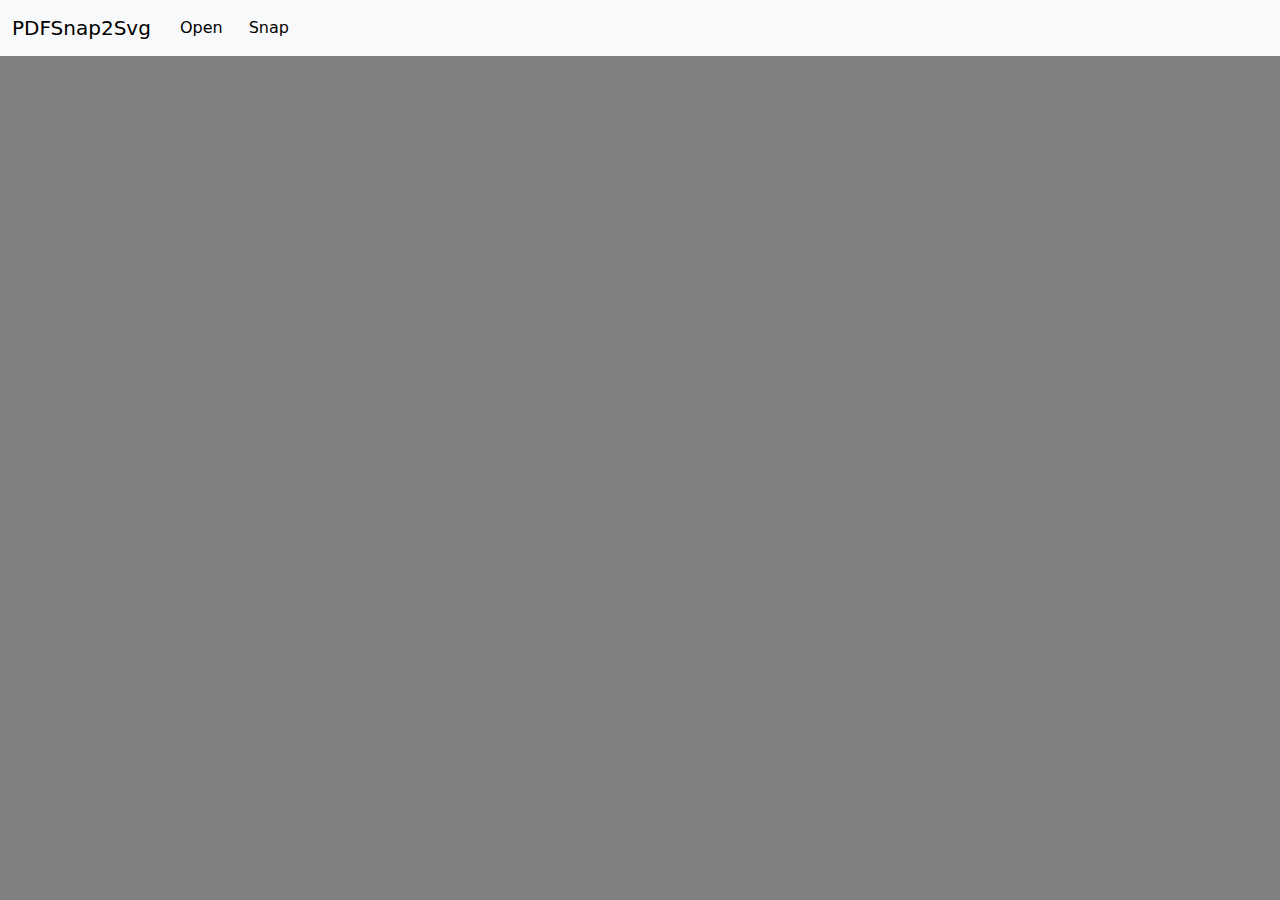
==== src/index.html @ e9c190f0 "change project structure and add Dockerfile" ====
<!DOCTYPE html lang="en">

<html>

<head>
    <title>PDFSnap2Svg</title>
    <meta charset="utf-8">
    <meta name="viewport" content="width=device-width, initial-scale=1.0, maximum-scale=1.0, user-scalable=0">
    <link href="https://cdn.bootcdn.net/ajax/libs/twitter-bootstrap/5.2.3/css/bootstrap.min.css" rel="stylesheet" crossorigin="anonymous">
    <link rel="stylesheet" href="/css/index.css">
    <link rel="stylesheet" href="/css/snap.css">
    <link rel="stylesheet" href="/css/pages.css">
    <link rel="stylesheet" href="/css/outline.css">
</head>

<body>
    <div class="container-v">
        <header>
            <nav class="navbar navbar-expand-md navbar-light bg-light">
                <div class="container-fluid">
                    <a class="navbar-brand" href="#">PDFSnap2Svg</a>
                    <button class="navbar-toggler" type="button" data-bs-toggle="collapse" data-bs-target="#navbarCollapse" aria-controls="navbarCollapse" aria-expanded="false" aria-label="Toggle navigation">
                        <span class="navbar-toggler-icon"></span>
                    </button>
                    <div class="collapse navbar-collapse" id="navbarCollapse">
                        <ul class="navbar-nav me-auto mb-2 mb-md-0">
                            <li class="nav-item">
                                <input
                                    style="display: none"
                                    id="open-file-input"
                                    type="file"
                                    accept=".pdf,application/pdf"
                                    onchange="open_document_from_file(event.target.files[0])"
                                >
                                <button type="button" class="btn btn-light" onclick="document.getElementById('open-file-input').click()">Open</button>
                            </li>
                            <li class="nav-item">
                                <button type="button" class="btn btn-light" onclick="clearMask(); showMask();">Snap</button>
                            </li>
                        </ul>
                    </div>
                    <p id="pdf-title"></p>
                </div>
            </nav>
        </header>

        <div class="container-h">
            <aside id="outline-panel" class="sidebar" style="display:none">
                <ul id="outline">
                    <!-- outline inserted here -->
                </ul>
            </aside>

            <main id="page-panel">
                <div id="pages">
                    <!-- pages inserted here -->
                </div>
            </main>
        </div>
    </div>


    <script src="https://cdn.bootcdn.net/ajax/libs/twitter-bootstrap/5.2.3/js/bootstrap.bundle.min.js" crossorigin="anonymous"></script>
    <script src="js/viewer.js"></script>
    <script src="js/snap.js"></script>
    <script src="js/ui.js"></script>
</body>

</html>
---- css/index.css ----
body,html {
    margin: 0;
    padding: 0;
    height: 100%;
}

.container-v {
    display: flex;
    flex-direction: column;
    /* Stack nav and content vertically */
    height: 100vh;
    /* 100% of the viewport height */
}

header {
    width: 100%;
    /* Full width */
    background-color: #333;
    color: #fff;
    /* Adjust as needed */
}

.container-h {
    display: flex;
    flex-grow: 1;
    overflow: hidden;
    /* Prevents overflow caused by child elements */
}

aside {
    width: 200px;
    /* Fixed width */
    background-color: #f4f4f4;
    overflow-y: auto;
    /* Enable vertical scrolling */
}

main {
    flex-grow: 1;
    /* Takes the remaining space */
    background-color: #fff;
    overflow-y: auto;
    /* Enable vertical scrolling */
}

#page-panel {
    background: gray;
}

#pdf-title {
    color: black;
    font-size: 16px;
}
---- css/snap.css ----
.snap-mask {
    position: absolute;
    background-color: rgba(0, 0, 0, 0.25);
    cursor: crosshair;
}

.snap-box {
    width: 50%; /* 可根据需要调整大小 */
    height: 50%; /* 可根据需要调整大小 */
    background-color: transparent;
    border: 2px dashed red; /* 明显的边框以标示截图区域 */
}
---- css/pages.css ----
#pages {
	margin: 0 auto;
}

div.page {
	position: relative;
	background-color: white;
	margin: 16px auto;
	box-shadow: 0px 2px 8px #0004;
}

div.page * {
	position: absolute;
}

div.page canvas {
	user-select: none;
}

div.text span {
	white-space: pre;
	line-height: 1;
	color: transparent;
}

div.text ::selection {
	background: hsla(220, 100%, 50%, 0.2);
}

div.link a:hover {
	border: 1px dotted blue;
}

div.search > div {
	pointer-events: none;
	border: 1px solid hotpink;
	background-color: lightpink;
	mix-blend-mode: multiply;
}
---- css/outline.css ----
#outline {
	font-size: 12px;
}

#outline ul {
	margin: 0;
	padding-left: 20px;
}

#outline a {
	color: black;
	text-decoration: none;
}

#outline a:hover {
	color: blue;
	text-decoration: underline;
}
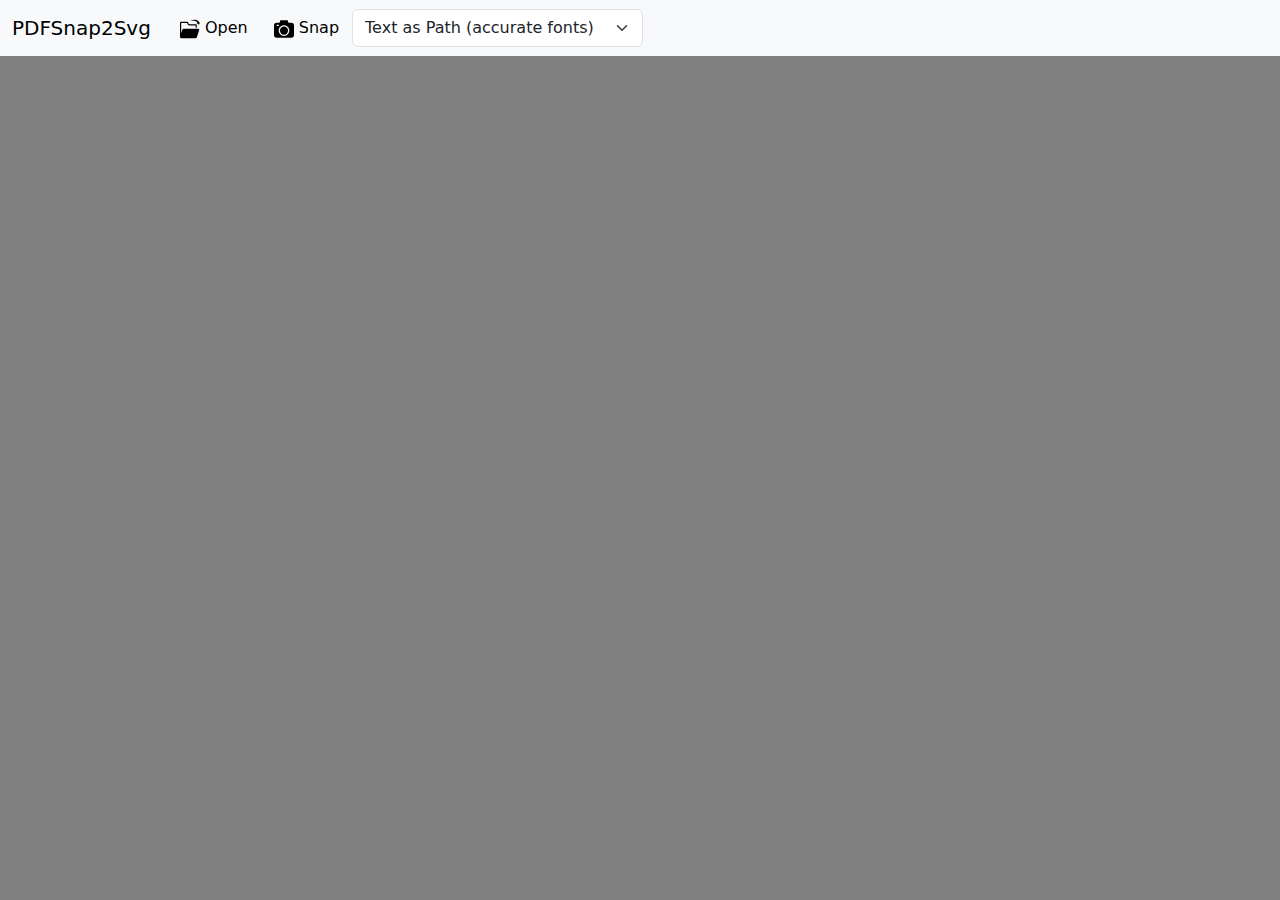
==== commit a38ff18e: "add text or path option" ====
--- a/src/index.html
+++ b/src/index.html
@@ -11,6 +11,7 @@
     <link rel="stylesheet" href="/css/snap.css">
     <link rel="stylesheet" href="/css/pages.css">
     <link rel="stylesheet" href="/css/outline.css">
+    <link rel="icon" type="image/svg+xml" href="assets/pdf.svg">
 </head>
 
 <body>
@@ -32,10 +33,22 @@
                                     accept=".pdf,application/pdf"
                                     onchange="open_document_from_file(event.target.files[0])"
                                 >
-                                <button type="button" class="btn btn-light" onclick="document.getElementById('open-file-input').click()">Open</button>
+                                <button type="button" class="btn btn-light" onclick="document.getElementById('open-file-input').click()">
+                                    <img src="assets/open.svg" width="20" height="20">
+                                    Open
+                                </button>
                             </li>
                             <li class="nav-item">
-                                <button type="button" class="btn btn-light" onclick="clearMask(); showMask();">Snap</button>
+                                <button type="button" class="btn btn-light" onclick="clearMask(); showMask();">
+                                    <img src="assets/snap.svg" width="20" height="20">
+                                    Snap
+                                </button>
+                            </li>
+                            <li style="display: flex; align-items: center;">
+                                <select class="form-select" id="text-option">
+                                    <option value="path" selected>Text as Path (accurate fonts)</option>
+                                    <option value="text">Text as Text (inaccurate fonts)</option>
+                                </select>
                             </li>
                         </ul>
                     </div>
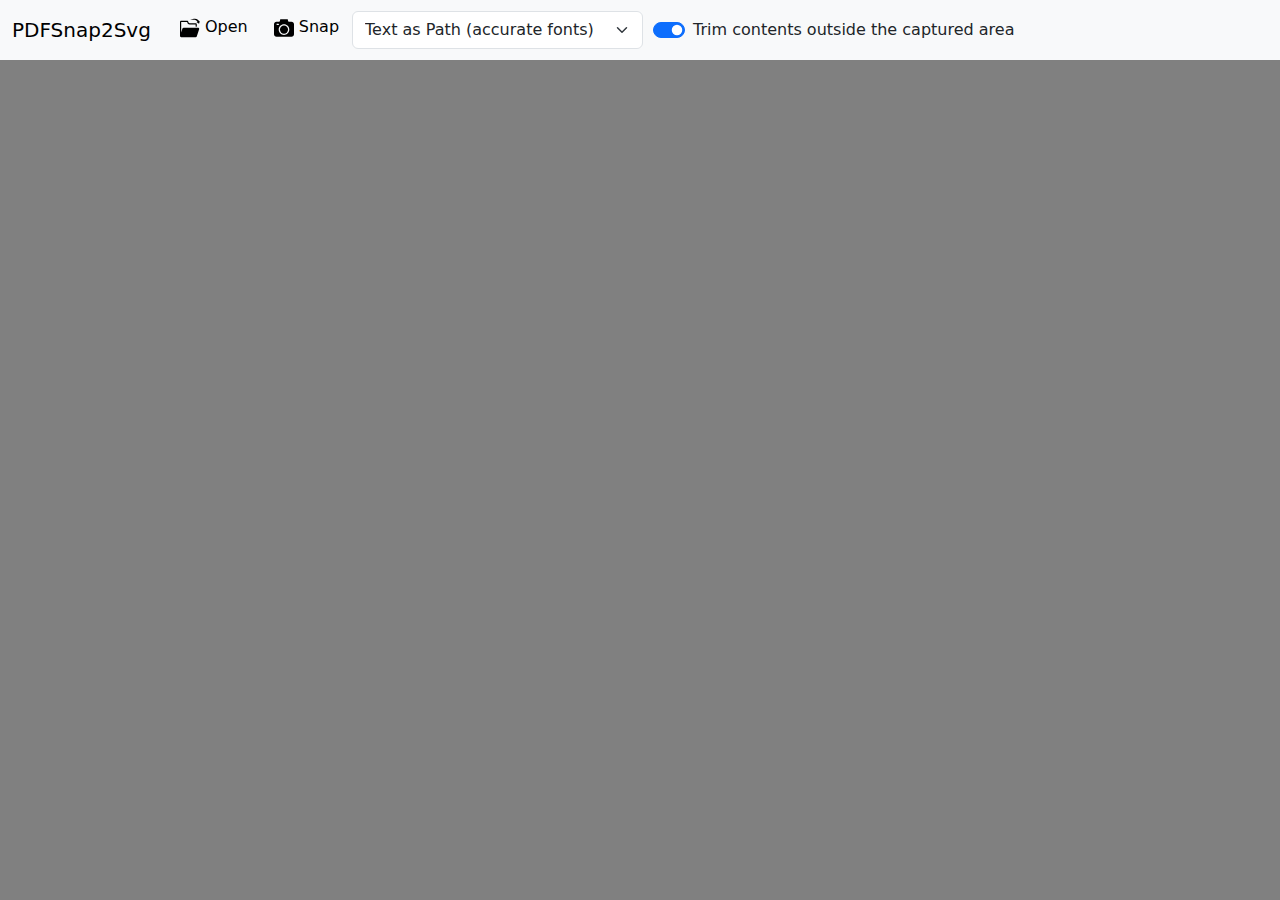
==== commit 5e9969e6: "support pdf trimming" ====
--- a/src/index.html
+++ b/src/index.html
@@ -50,6 +50,12 @@
                                     <option value="text">Text as Text (inaccurate fonts)</option>
                                 </select>
                             </li>
+                            <li style="display: flex; align-items: center;">
+                                <div class="form-check form-switch" style="margin: 10px;">
+                                    <input class="form-check-input" type="checkbox" role="switch" id="trim-option" checked>
+                                    <label class="form-check-label text-dark" for="trim-option">Trim contents outside the captured area</label>
+                                </div>
+                            </li>
                         </ul>
                     </div>
                     <p id="pdf-title"></p>
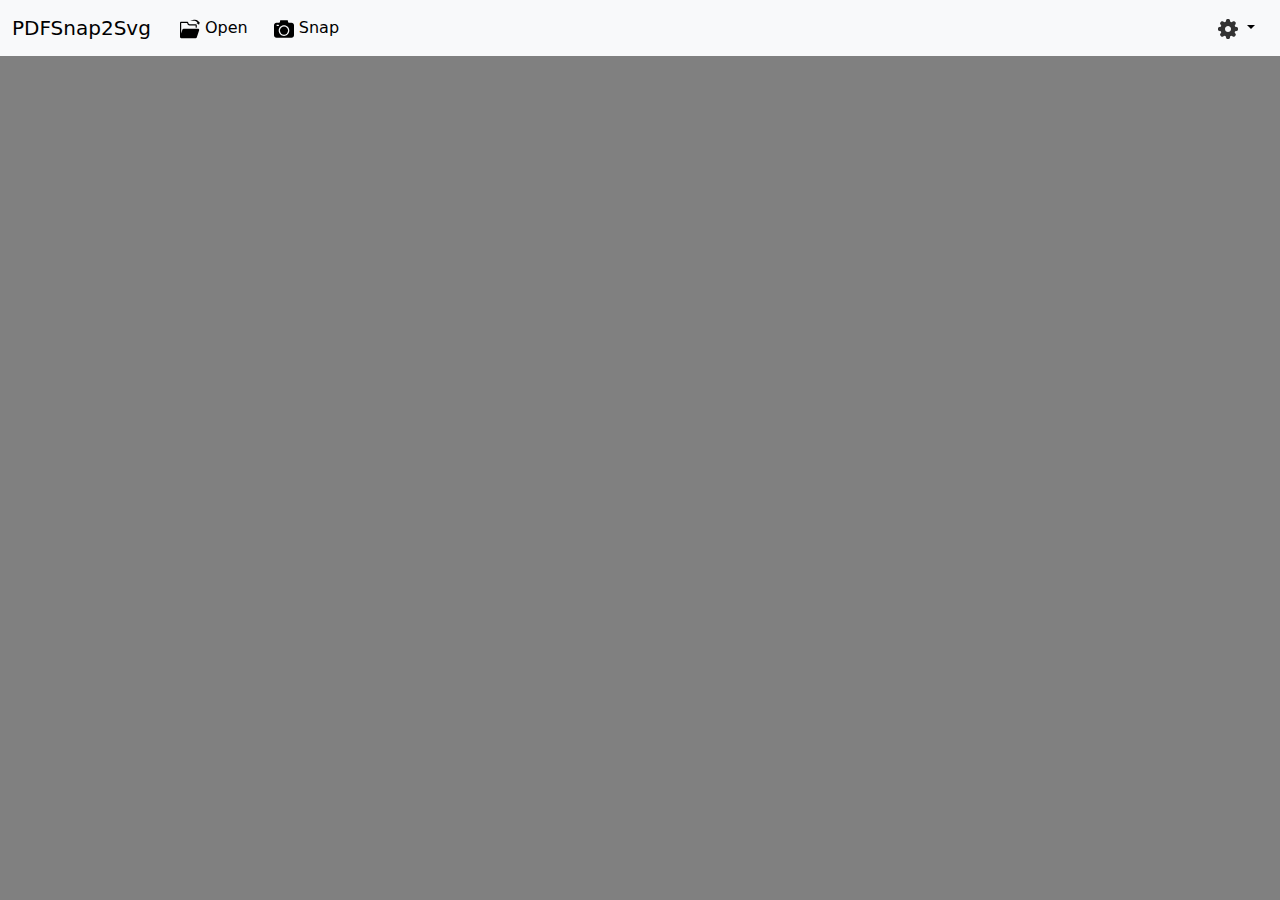
==== commit 9897db31: "optimize ui" ====
--- a/src/index.html
+++ b/src/index.html
@@ -7,10 +7,10 @@
     <meta charset="utf-8">
     <meta name="viewport" content="width=device-width, initial-scale=1.0, maximum-scale=1.0, user-scalable=0">
     <link href="https://cdn.bootcdn.net/ajax/libs/twitter-bootstrap/5.2.3/css/bootstrap.min.css" rel="stylesheet" crossorigin="anonymous">
-    <link rel="stylesheet" href="/css/index.css">
-    <link rel="stylesheet" href="/css/snap.css">
-    <link rel="stylesheet" href="/css/pages.css">
-    <link rel="stylesheet" href="/css/outline.css">
+    <link rel="stylesheet" href="css/index.css">
+    <link rel="stylesheet" href="css/snap.css">
+    <link rel="stylesheet" href="css/pages.css">
+    <link rel="stylesheet" href="css/outline.css">
     <link rel="icon" type="image/svg+xml" href="assets/pdf.svg">
 </head>
 
@@ -44,21 +44,35 @@
                                     Snap
                                 </button>
                             </li>
-                            <li style="display: flex; align-items: center;">
-                                <select class="form-select" id="text-option">
-                                    <option value="path" selected>Text as Path (accurate fonts)</option>
-                                    <option value="text">Text as Text (inaccurate fonts)</option>
-                                </select>
-                            </li>
-                            <li style="display: flex; align-items: center;">
-                                <div class="form-check form-switch" style="margin: 10px;">
-                                    <input class="form-check-input" type="checkbox" role="switch" id="trim-option" checked>
-                                    <label class="form-check-label text-dark" for="trim-option">Trim contents outside the captured area</label>
-                                </div>
-                            </li>
                         </ul>
+                        <span id="pdf-title" class="text-dark" style="flex-grow: 1; text-align: center;"></span>
+                        <div class="dropdown">
+                            <button class="btn btn-light dropdown-toggle" type="button" data-bs-toggle="dropdown" data-bs-auto-close="outside" aria-expanded="false">
+                                <img src="assets/settings.svg" width="20" height="20">
+                            </button>
+                            <ul class="dropdown-menu dropdown-menu-end" style="white-space: nowrap">
+                                <li><h6 class="dropdown-header">Settings</h6></li>
+                                <li>
+                                    <div class="form-check form-switch settings-item">
+                                        <input class="form-check-input" type="checkbox" role="switch" id="text-as-path-option" checked>
+                                        <label class="form-check-label text-dark" for="text-as-path-option">Convert text to path (accurate fonts)</label>
+                                    </div>
+                                </li>
+                                <li>
+                                    <div class="form-check form-switch settings-item">
+                                        <input class="form-check-input" type="checkbox" role="switch" id="trim-option" checked>
+                                        <label class="form-check-label text-dark" for="trim-option">Trim contents outside the captured area</label>
+                                    </div>
+                                </li>
+                                <li>
+                                    <div class="form-check form-switch settings-item">
+                                        <input class="form-check-input" type="checkbox" role="switch" id="svg-zoom-option" checked>
+                                        <label class="form-check-label text-dark" for="svg-zoom-option">Resize SVG with current zoom</label>
+                                    </div>
+                                </li>
+                            </ul>
+                        </div>
                     </div>
-                    <p id="pdf-title"></p>
                 </div>
             </nav>
         </header>
--- a/src/css/index.css
+++ b/src/css/index.css
@@ -0,0 +1,57 @@
+body,html {
+    margin: 0;
+    padding: 0;
+    height: 100%;
+}
+
+.container-v {
+    display: flex;
+    flex-direction: column;
+    /* Stack nav and content vertically */
+    height: 100vh;
+    /* 100% of the viewport height */
+}
+
+header {
+    width: 100%;
+    /* Full width */
+    background-color: #333;
+    color: #fff;
+    /* Adjust as needed */
+}
+
+.container-h {
+    display: flex;
+    flex-grow: 1;
+    overflow: hidden;
+    /* Prevents overflow caused by child elements */
+}
+
+aside {
+    width: 200px;
+    /* Fixed width */
+    background-color: #f4f4f4;
+    overflow-y: auto;
+    /* Enable vertical scrolling */
+}
+
+main {
+    flex-grow: 1;
+    /* Takes the remaining space */
+    background-color: #fff;
+    overflow-y: auto;
+    /* Enable vertical scrolling */
+}
+
+#page-panel {
+    background: gray;
+}
+
+#pdf-title {
+    color: black;
+    font-size: 16px;
+}
+
+.settings-item {
+    margin: 10px;
+}--- a/src/css/snap.css
+++ b/src/css/snap.css
@@ -0,0 +1,12 @@
+.snap-mask {
+    position: absolute;
+    background-color: rgba(0, 0, 0, 0.25);
+    cursor: crosshair;
+}
+
+.snap-box {
+    width: 50%; /* 可根据需要调整大小 */
+    height: 50%; /* 可根据需要调整大小 */
+    background-color: transparent;
+    border: 2px dashed red; /* 明显的边框以标示截图区域 */
+}--- a/src/css/pages.css
+++ b/src/css/pages.css
@@ -0,0 +1,39 @@
+#pages {
+	margin: 0 auto;
+}
+
+div.page {
+	position: relative;
+	background-color: white;
+	margin: 16px auto;
+	box-shadow: 0px 2px 8px #0004;
+}
+
+div.page * {
+	position: absolute;
+}
+
+div.page canvas {
+	user-select: none;
+}
+
+div.text span {
+	white-space: pre;
+	line-height: 1;
+	color: transparent;
+}
+
+div.text ::selection {
+	background: hsla(220, 100%, 50%, 0.2);
+}
+
+div.link a:hover {
+	border: 1px dotted blue;
+}
+
+div.search > div {
+	pointer-events: none;
+	border: 1px solid hotpink;
+	background-color: lightpink;
+	mix-blend-mode: multiply;
+}
--- a/src/css/outline.css
+++ b/src/css/outline.css
@@ -0,0 +1,18 @@
+#outline {
+	font-size: 12px;
+}
+
+#outline ul {
+	margin: 0;
+	padding-left: 20px;
+}
+
+#outline a {
+	color: black;
+	text-decoration: none;
+}
+
+#outline a:hover {
+	color: blue;
+	text-decoration: underline;
+}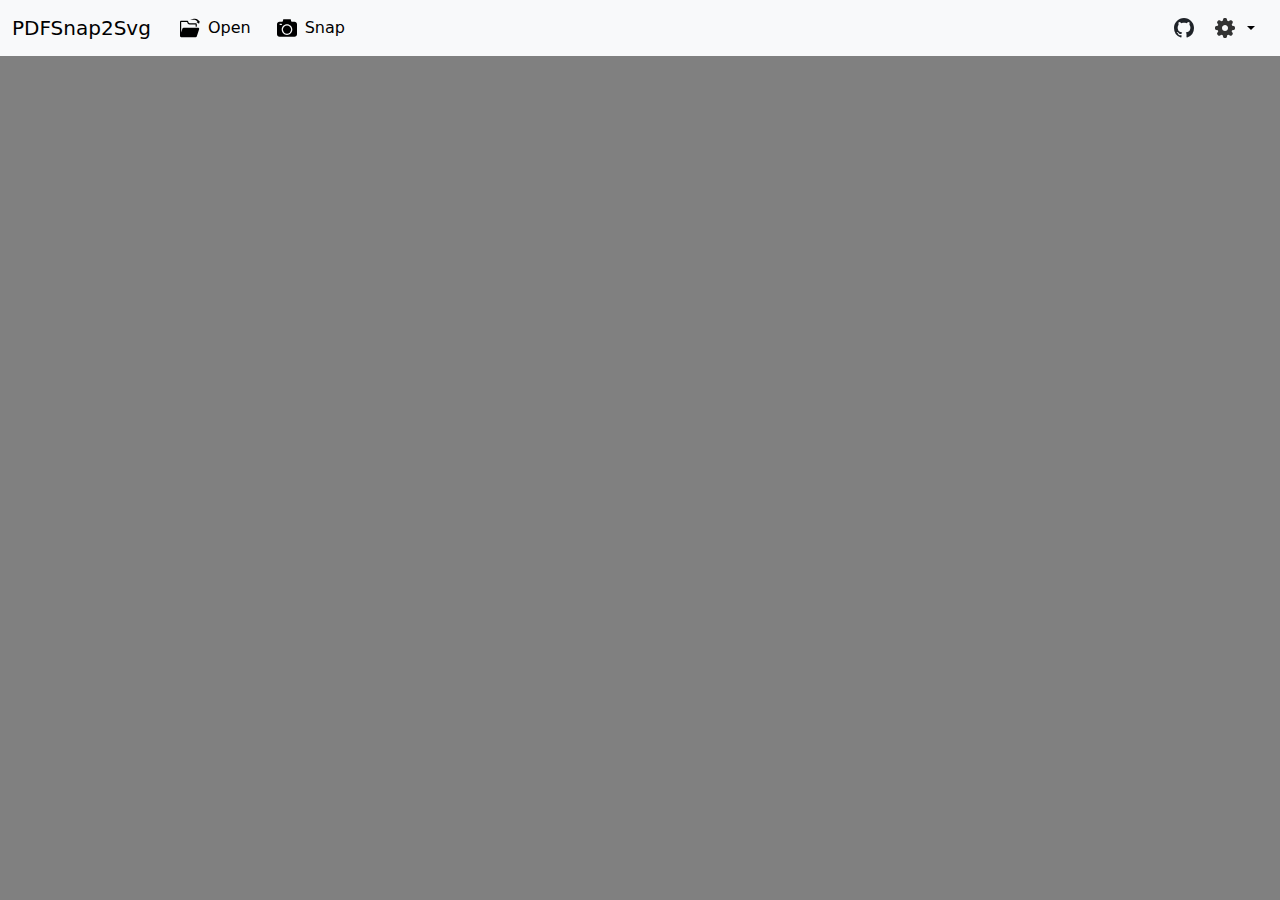
==== commit 948856f8: "add github link" ====
--- a/src/index.html
+++ b/src/index.html
@@ -33,21 +33,24 @@
                                     accept=".pdf,application/pdf"
                                     onchange="open_document_from_file(event.target.files[0])"
                                 >
-                                <button type="button" class="btn btn-light" onclick="document.getElementById('open-file-input').click()">
+                                <button type="button" class="btn btn-light btn-with-icon" onclick="document.getElementById('open-file-input').click()">
                                     <img src="assets/open.svg" width="20" height="20">
                                     Open
                                 </button>
                             </li>
                             <li class="nav-item">
-                                <button type="button" class="btn btn-light" onclick="clearMask(); showMask();">
+                                <button type="button" class="btn btn-light btn-with-icon" onclick="clearMask(); showMask();">
                                     <img src="assets/snap.svg" width="20" height="20">
                                     Snap
                                 </button>
                             </li>
                         </ul>
                         <span id="pdf-title" class="text-dark" style="flex-grow: 1; text-align: center;"></span>
+                        <a href="https://github.com/PenXLa/PDFSnap2SVG" target="_blank" style="margin-right: 8px;">
+                            <img src="assets/github.svg" width="20" height="20">
+                        </a>
                         <div class="dropdown">
-                            <button class="btn btn-light dropdown-toggle" type="button" data-bs-toggle="dropdown" data-bs-auto-close="outside" aria-expanded="false">
+                            <button class="btn btn-light dropdown-toggle btn-with-icon" type="button" data-bs-toggle="dropdown" data-bs-auto-close="outside" aria-expanded="false">
                                 <img src="assets/settings.svg" width="20" height="20">
                             </button>
                             <ul class="dropdown-menu dropdown-menu-end" style="white-space: nowrap">
@@ -60,7 +63,7 @@
                                 </li>
                                 <li>
                                     <div class="form-check form-switch settings-item">
-                                        <input class="form-check-input" type="checkbox" role="switch" id="trim-option" checked>
+                                        <input class="form-check-input" type="checkbox" role="switch" id="trim-option">
                                         <label class="form-check-label text-dark" for="trim-option">Trim contents outside the captured area</label>
                                     </div>
                                 </li>
--- a/src/css/index.css
+++ b/src/css/index.css
@@ -54,4 +54,13 @@
 
 .settings-item {
     margin: 10px;
+}
+
+.btn-with-icon {
+    display: flex;
+    align-items: center;
+}
+
+.btn-with-icon img {
+    margin-right: 8px;
 }